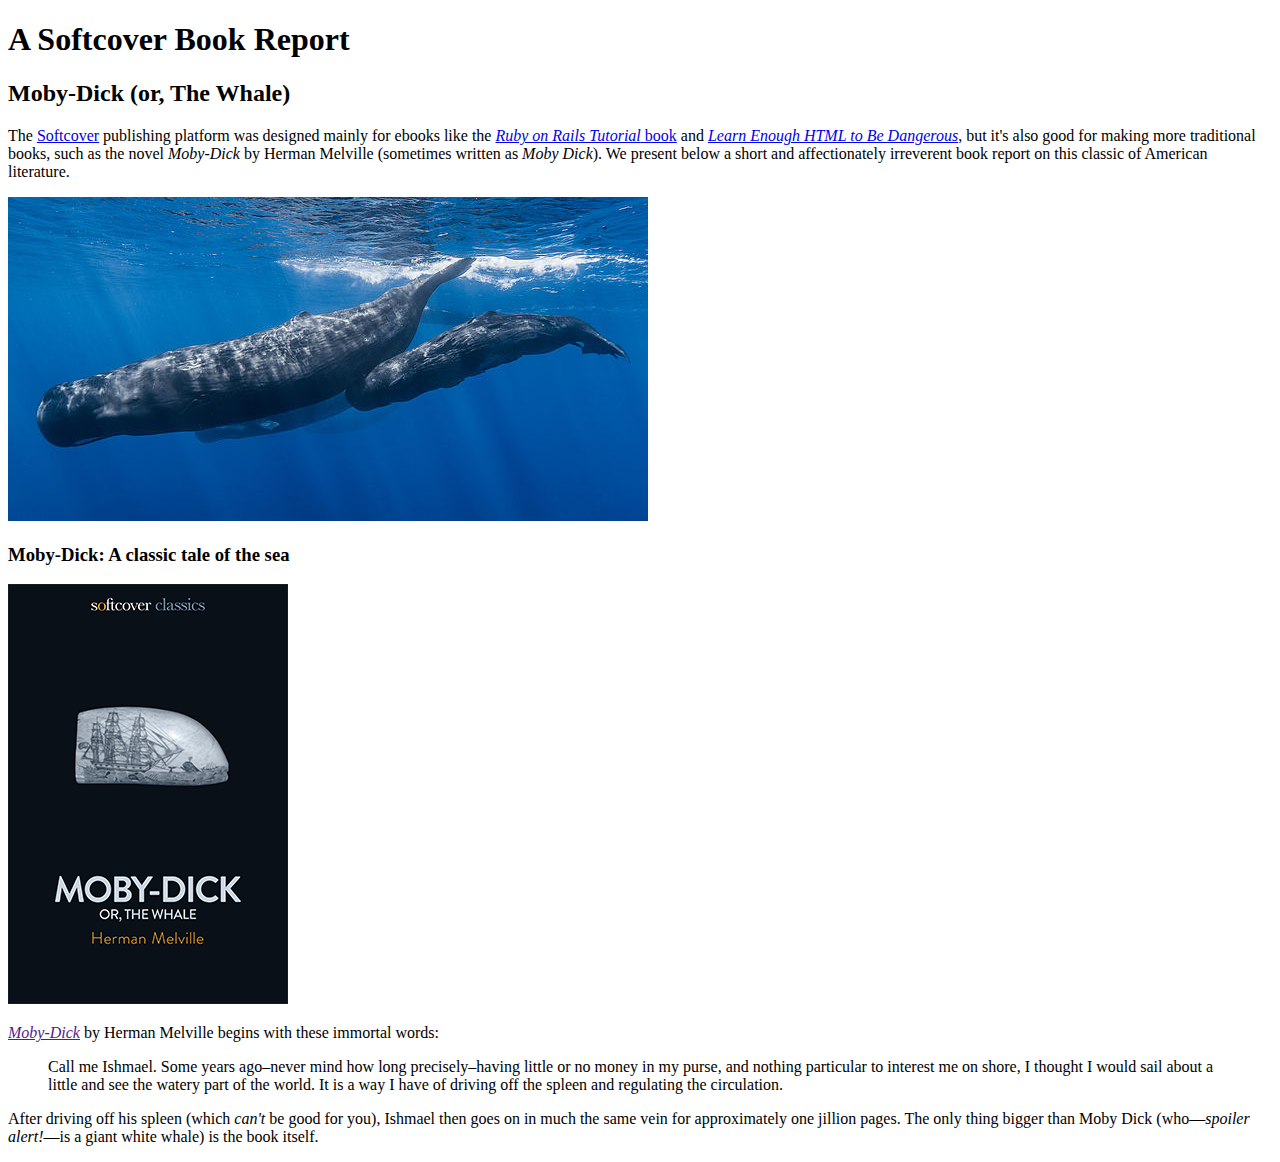
==== moby_dick.html @ 56c4b8b5 "Add Moby Dick page" ====
<!DOCTYPE html>
<html>
<head>
	<title>Moby Dick</title>
	<meta charset="utf-8">
</head>
<body>

	<!-- much here to by styled, will do so in last section -->
	<header>
		<h1>A Softcover Book Report</h1>
		<h2>Moby-Dick (or, The Whale)</h2>
	</header>
	<div>
		<p>The <a href="https://www.softcover.io/">Softcover</a> publishing platform was designed mainly for ebooks like the <a href="https://railstutorial.org/book"><em>Ruby on Rails Tutorial</em> book</a> and <a href="https://learnenough.com/html"><em>Learn Enough HTML to Be Dangerous</em></a>, but it's also good for making more traditional books, such as the novel <em>Moby-Dick</em> by Herman Melville (sometimes written as <em>Moby Dick</em>). We present below a short and affectionately irreverent book report on this classic of American literature. 
		</p>
	</div>
	<a href="https://commons.wikimedia.org/wiki/File:Sperm_whale_pod.jpg"><img src="images/sperm_whales.jpg">
	</a>

	<div>
		<h3>Moby-Dick: A classic tale of the sea</h3>

		<a href="https://www.softcover.io/read/6070fb03/moby-dick" target="_blank" rel="noopener"><img src="images/moby_dick.png" alt="Moby Dick">
		</a>

		<p>
			<a href="" target="_blank" rel="noopener"><em>Moby-Dick</em></a> by Herman Melville begins with these immortal words:
		</p>

		<blockquote>
			<p>
				<span>Call me Ishmael.</span> Some years ago–never mind how long precisely–having little or no money in my purse, and nothing particular to interest me on shore, I thought I would sail about a little and see the watery part of the world. It is a way I have of driving off the spleen and regulating the circulation.
			</p>
		</blockquote>
		<p>
			After driving off his spleen (which <em>can't</em> be good for you), Ishmael then goes on in much the same vein for approximately one jillion pages. The only thing bigger than Moby Dick (who—<em>spoiler alert!</em>—is a giant white whale) is the book itself.
		</p>
	</div>
</body>
</html>
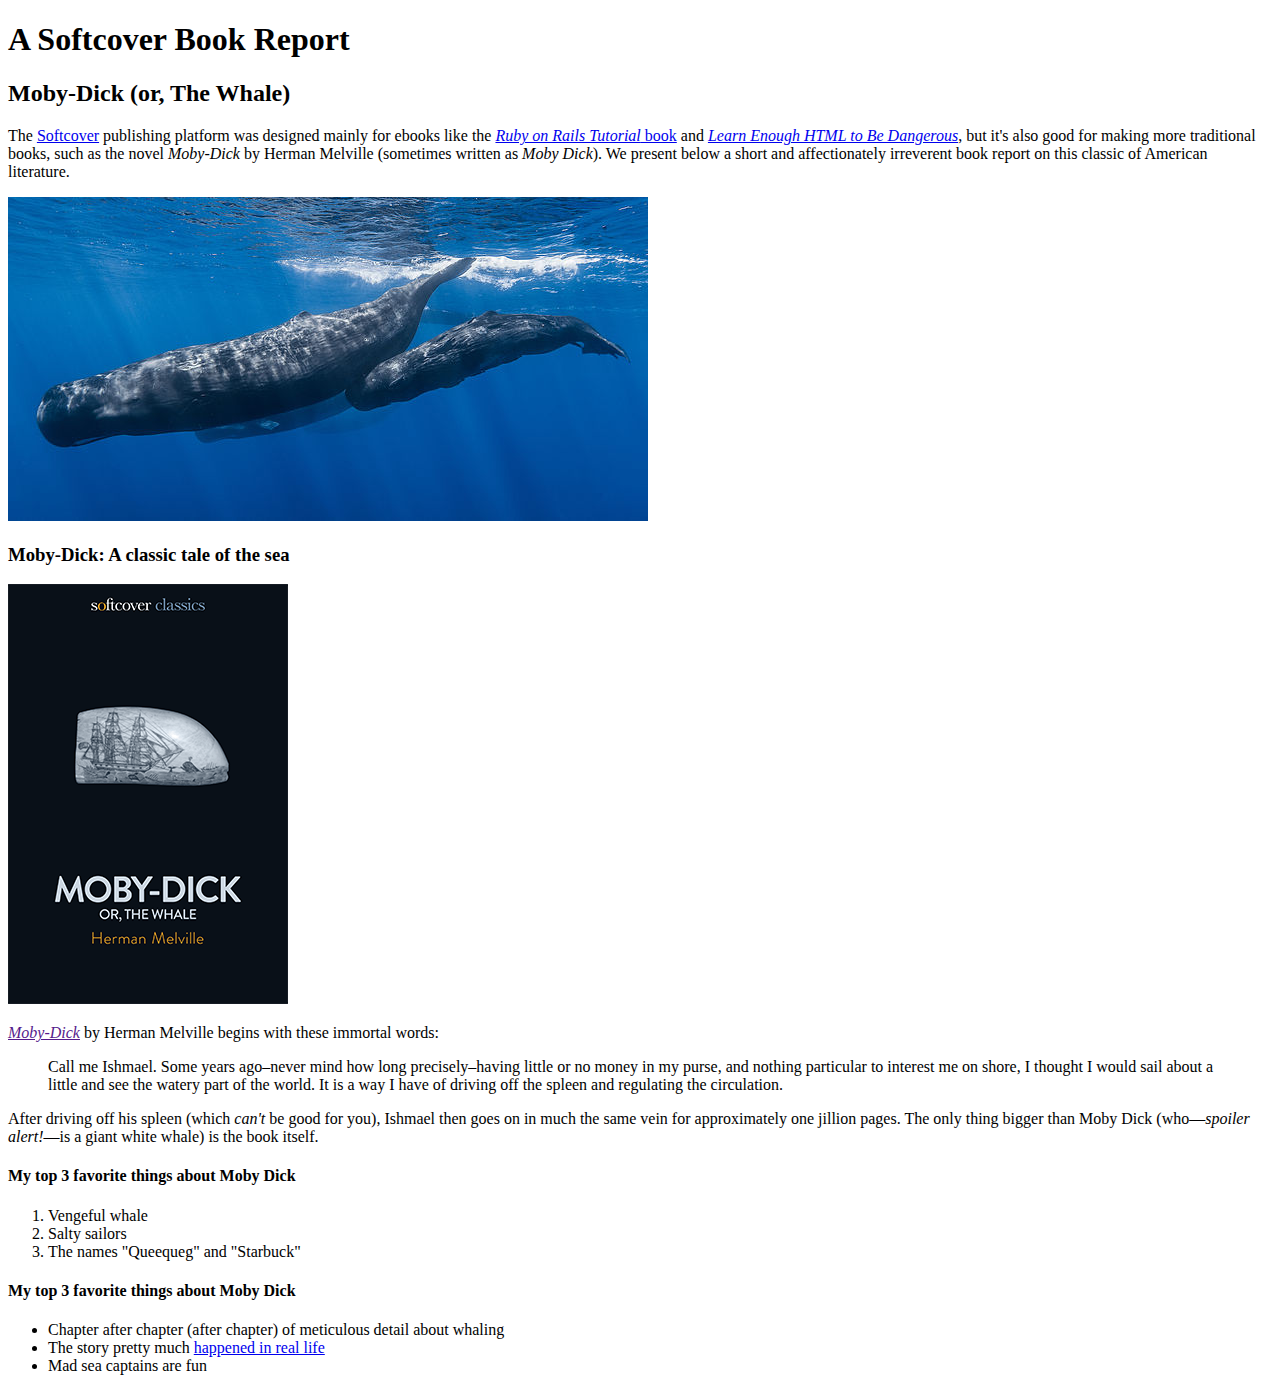
==== commit c9e7fabb: "Add new tags to tags page" ====
--- a/moby_dick.html
+++ b/moby_dick.html
@@ -1,5 +1,5 @@
 <!DOCTYPE html>
-<html>
+<html lang="en">
 <head>
 	<title>Moby Dick</title>
 	<meta charset="utf-8">
@@ -15,7 +15,7 @@
 		<p>The <a href="https://www.softcover.io/">Softcover</a> publishing platform was designed mainly for ebooks like the <a href="https://railstutorial.org/book"><em>Ruby on Rails Tutorial</em> book</a> and <a href="https://learnenough.com/html"><em>Learn Enough HTML to Be Dangerous</em></a>, but it's also good for making more traditional books, such as the novel <em>Moby-Dick</em> by Herman Melville (sometimes written as <em>Moby Dick</em>). We present below a short and affectionately irreverent book report on this classic of American literature. 
 		</p>
 	</div>
-	<a href="https://commons.wikimedia.org/wiki/File:Sperm_whale_pod.jpg"><img src="images/sperm_whales.jpg">
+	<a href="https://commons.wikimedia.org/wiki/File:Sperm_whale_pod.jpg"><img src="images/sperm_whales.jpg" alt="Sperm whale">
 	</a>
 
 	<div>
@@ -37,5 +37,36 @@
 			After driving off his spleen (which <em>can't</em> be good for you), Ishmael then goes on in much the same vein for approximately one jillion pages. The only thing bigger than Moby Dick (who—<em>spoiler alert!</em>—is a giant white whale) is the book itself.
 		</p>
 	</div>
+
+	<div>
+		<h4>My top 3 favorite things about Moby Dick</h4>
+	</div>
+
+	<div>
+		<ol>
+			<li>Vengeful whale</li>
+		    <li>Salty sailors</li>
+		    <li>The names "Queequeg" and "Starbuck"</li>
+		</ol>
+	</div>
+
+	<div>
+		<h4>My top 3 favorite things about Moby Dick</h4>
+	</div>
+
+	<div>
+		<ul>
+			<li>
+				Chapter after chapter (after chapter) of meticulous detail about whaling
+			</li>
+			<li>
+			  The story pretty much
+			  <a href="https://en.wikipedia.org/wiki/Essex_(whaleship)" target="_blank" rel="noopener">happened in real life</a>
+			</li>
+			<li>
+				Mad sea captains are fun
+			</li>
+		</ul>
+	</div>
 </body>
 </html>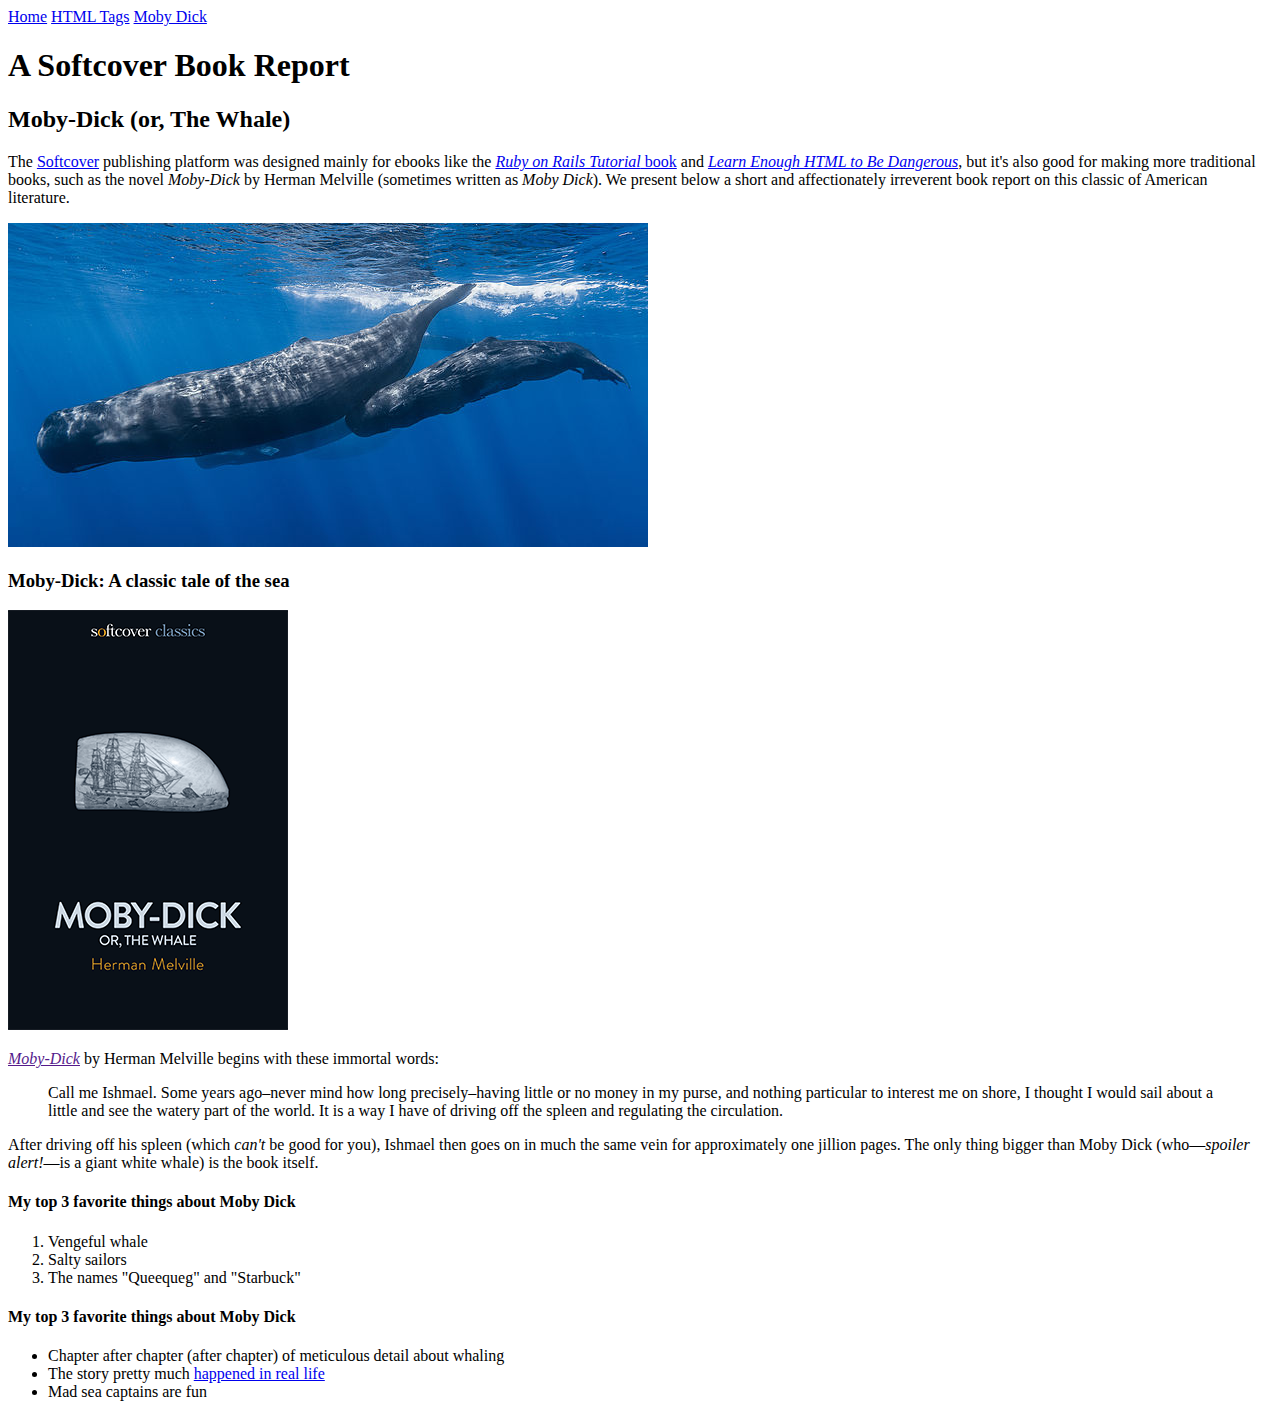
==== commit 549bfb9c: "Add menu" ====
--- a/moby_dick.html
+++ b/moby_dick.html
@@ -5,7 +5,11 @@
 	<meta charset="utf-8">
 </head>
 <body>
-
+  	<div>
+  		<a href="index.html">Home</a>
+  		<a href="tags.html">HTML Tags</a>  		
+  		<a href="moby_dick.html">Moby Dick</a>
+  	</div>
 	<!-- much here to by styled, will do so in last section -->
 	<header>
 		<h1>A Softcover Book Report</h1>
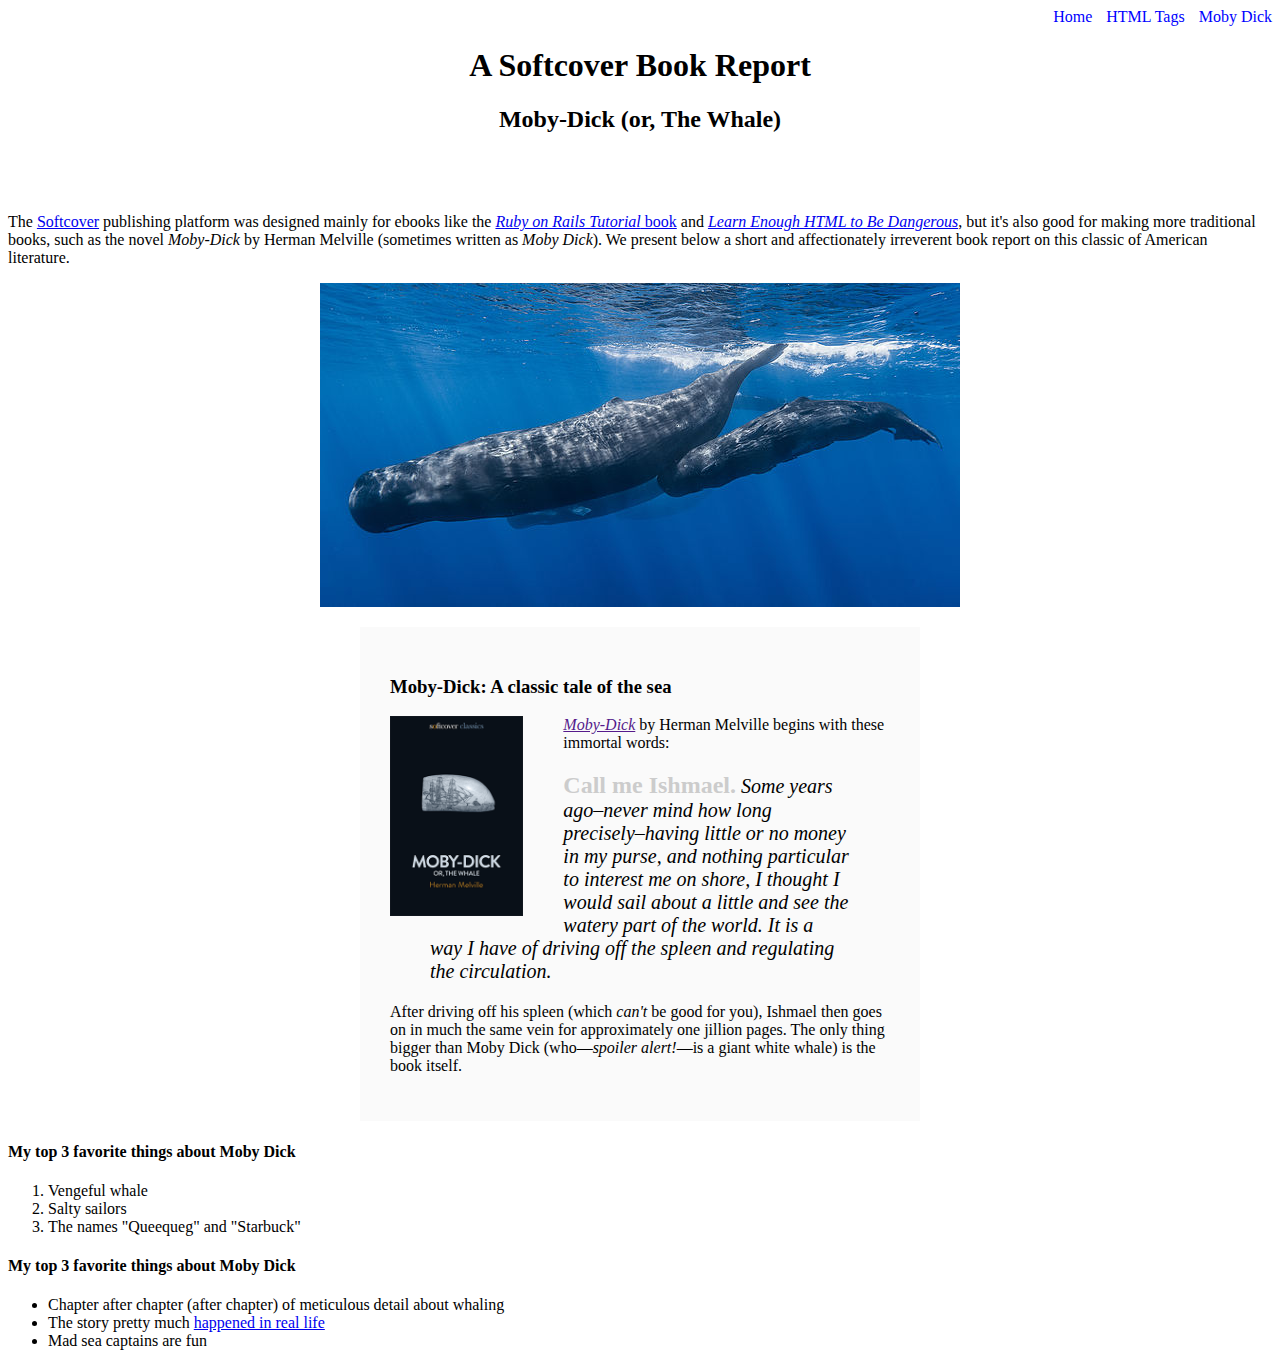
==== commit f6aa1bb3: "Add inline styles and some new content" ====
--- a/moby_dick.html
+++ b/moby_dick.html
@@ -5,13 +5,13 @@
 	<meta charset="utf-8">
 </head>
 <body>
-  	<div>
-  		<a href="index.html">Home</a>
-  		<a href="tags.html">HTML Tags</a>  		
-  		<a href="moby_dick.html">Moby Dick</a>
+  	<div style="text-align: right;">
+  		<a href="index.html" style="text-decoration: none; color: blue;">Home</a>
+  		<a href="tags.html" style="margin-left: 10px; text-decoration: none; color: blue;">HTML Tags</a>  		
+  		<a href="moby_dick.html" style="margin-left: 10px; text-decoration: none; color: blue;">Moby Dick</a>
   	</div>
 	<!-- much here to by styled, will do so in last section -->
-	<header>
+	<header style="text-align: center; margin: 0 0 80px;">
 		<h1>A Softcover Book Report</h1>
 		<h2>Moby-Dick (or, The Whale)</h2>
 	</header>
@@ -19,22 +19,22 @@
 		<p>The <a href="https://www.softcover.io/">Softcover</a> publishing platform was designed mainly for ebooks like the <a href="https://railstutorial.org/book"><em>Ruby on Rails Tutorial</em> book</a> and <a href="https://learnenough.com/html"><em>Learn Enough HTML to Be Dangerous</em></a>, but it's also good for making more traditional books, such as the novel <em>Moby-Dick</em> by Herman Melville (sometimes written as <em>Moby Dick</em>). We present below a short and affectionately irreverent book report on this classic of American literature. 
 		</p>
 	</div>
-	<a href="https://commons.wikimedia.org/wiki/File:Sperm_whale_pod.jpg"><img src="images/sperm_whales.jpg" alt="Sperm whale">
+	<a href="https://commons.wikimedia.org/wiki/File:Sperm_whale_pod.jpg"><img src="images/sperm_whales.jpg" alt="Sperm whale" style="display: block; margin: auto;">
 	</a>
 
-	<div>
+	<div style="width: 500px; margin: 20px auto; padding: 30px; background-color: #fafafa;">
 		<h3>Moby-Dick: A classic tale of the sea</h3>
 
-		<a href="https://www.softcover.io/read/6070fb03/moby-dick" target="_blank" rel="noopener"><img src="images/moby_dick.png" alt="Moby Dick">
+		<a href="https://www.softcover.io/read/6070fb03/moby-dick" target="_blank" rel="noopener"><img src="images/moby_dick.png" alt="Moby Dick" height="200px" style="float: left; margin-right: 40px">
 		</a>
 
 		<p>
 			<a href="" target="_blank" rel="noopener"><em>Moby-Dick</em></a> by Herman Melville begins with these immortal words:
 		</p>
 
-		<blockquote>
+		<blockquote style="font-style: italic; font-size: 20px;">
 			<p>
-				<span>Call me Ishmael.</span> Some years ago–never mind how long precisely–having little or no money in my purse, and nothing particular to interest me on shore, I thought I would sail about a little and see the watery part of the world. It is a way I have of driving off the spleen and regulating the circulation.
+				<span style="font-style: normal; font-size: 24px; font-weight: bold; color: #cccccc;">Call me Ishmael.</span> Some years ago–never mind how long precisely–having little or no money in my purse, and nothing particular to interest me on shore, I thought I would sail about a little and see the watery part of the world. It is a way I have of driving off the spleen and regulating the circulation.
 			</p>
 		</blockquote>
 		<p>
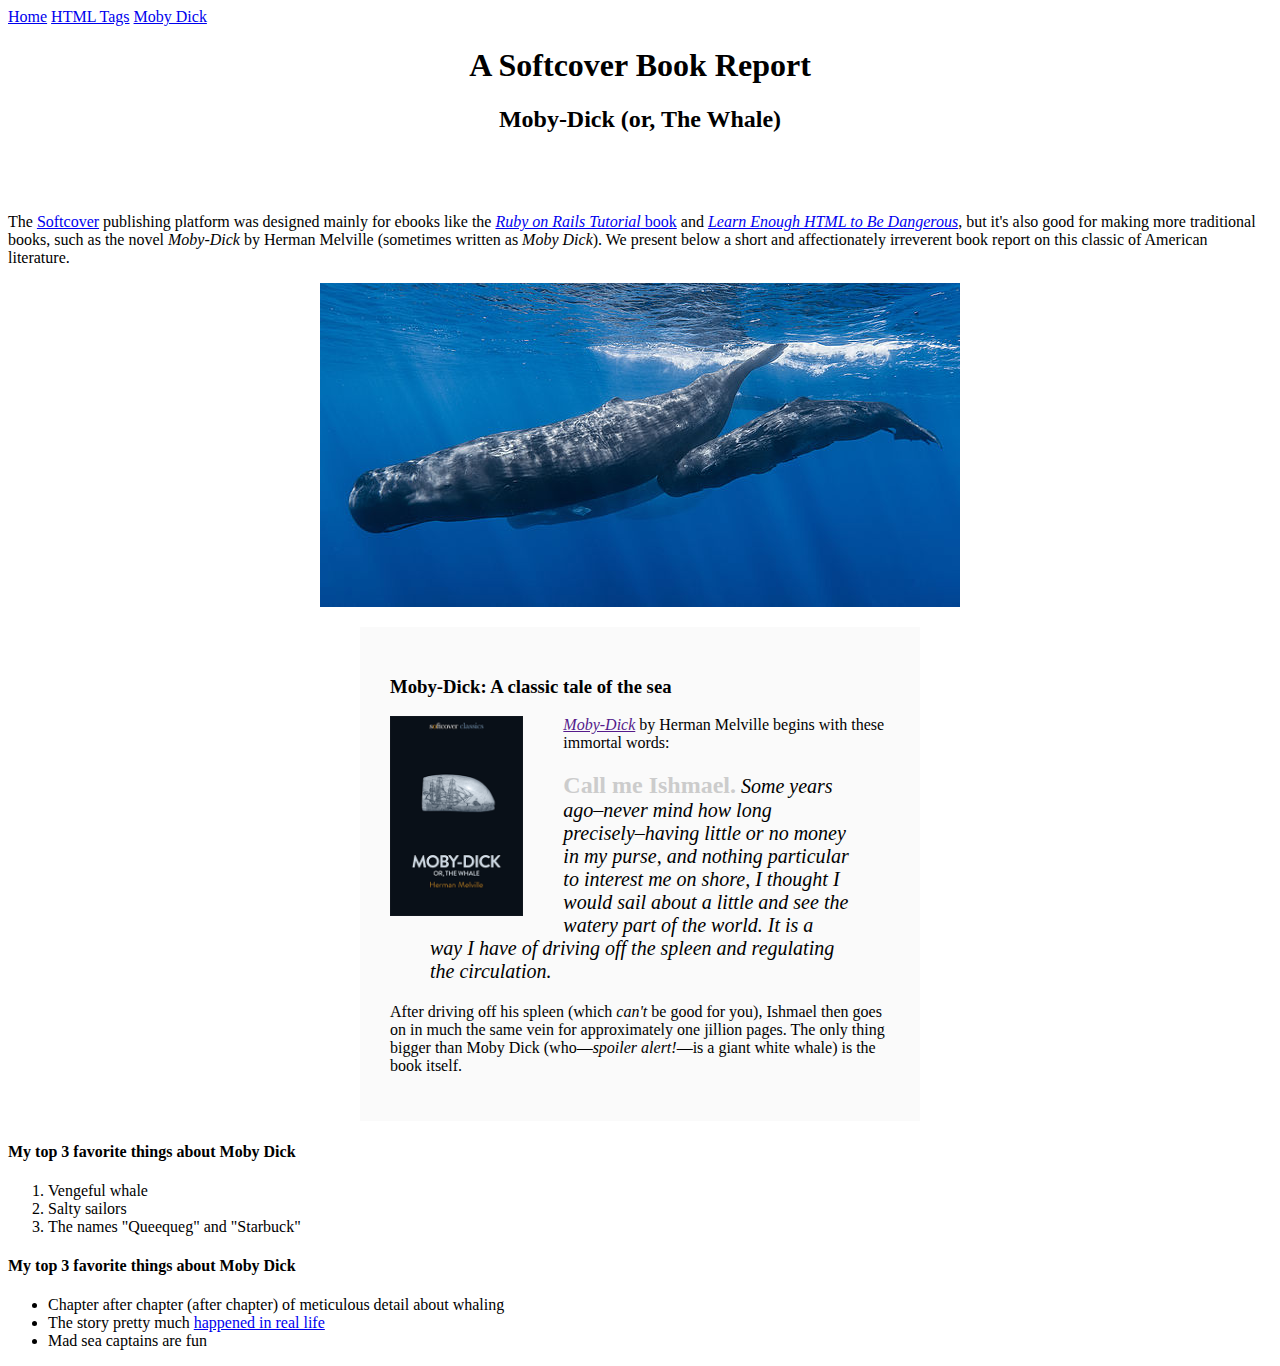
==== commit 40571f9c: "Finish the sample website" ====
--- a/moby_dick.html
+++ b/moby_dick.html
@@ -5,11 +5,12 @@
 	<meta charset="utf-8">
 </head>
 <body>
-  	<div style="text-align: right;">
-  		<a href="index.html" style="text-decoration: none; color: blue;">Home</a>
-  		<a href="tags.html" style="margin-left: 10px; text-decoration: none; color: blue;">HTML Tags</a>  		
-  		<a href="moby_dick.html" style="margin-left: 10px; text-decoration: none; color: blue;">Moby Dick</a>
-  	</div>
+    <div id="main-nav" class="nav-menu">
+      <a href="index.html" class="nav-spacing">Home</a>
+      <a href="tags.html" class="nav-spacing">HTML Tags</a>     
+      <a href="moby_dick.html" class="nav-spacing">Moby Dick</a>
+    </div>
+    
 	<!-- much here to by styled, will do so in last section -->
 	<header style="text-align: center; margin: 0 0 80px;">
 		<h1>A Softcover Book Report</h1>
